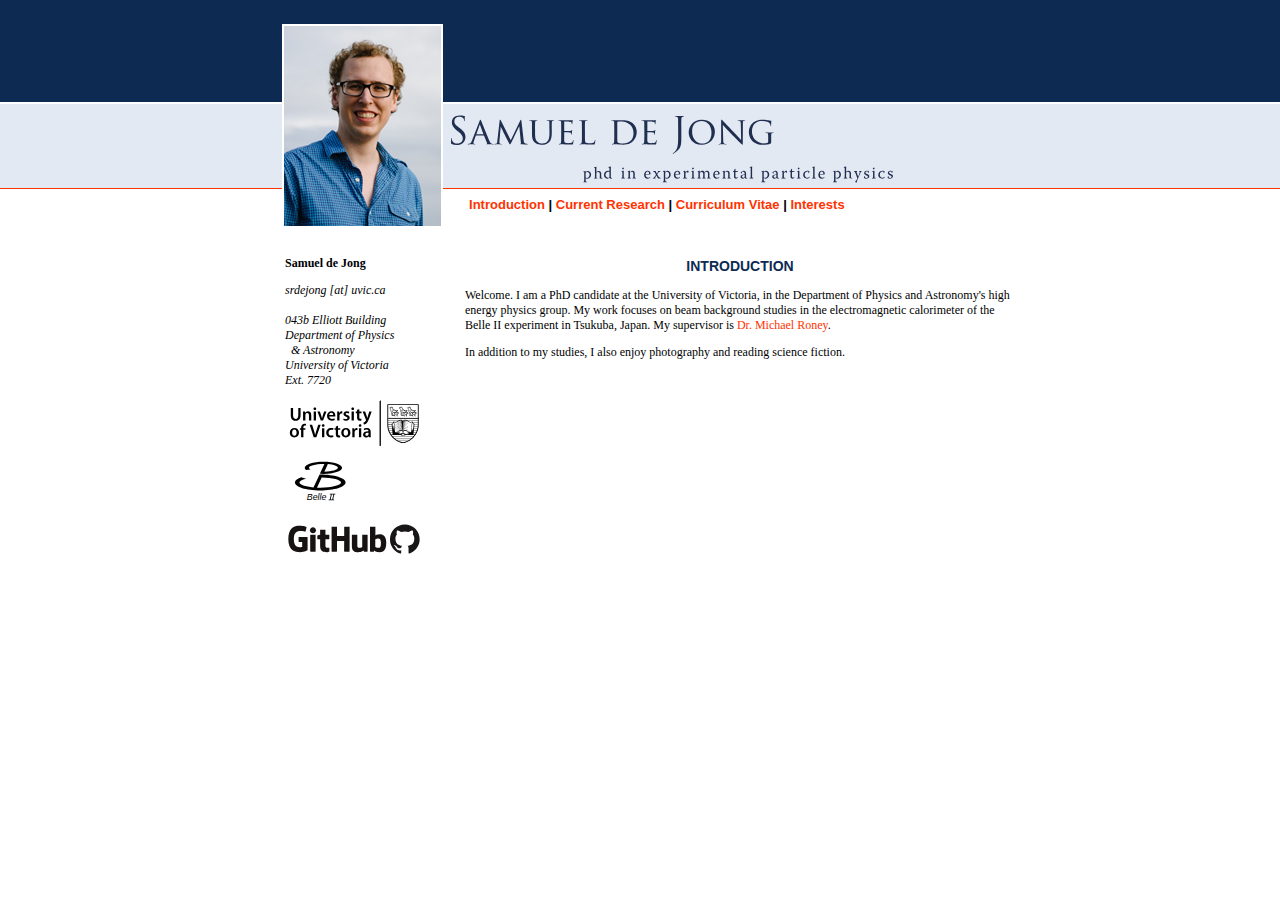
==== index.html @ 59b12abb "First commit" ====
<!DOCTYPE HTML PUBLIC "-//W3C//DTD HTML 4.01 Transitional//EN"
"http://www.w3.org/TR/html4/loose.dtd">
<html>
<head>
<meta http-equiv="Content-Type" content="text/html; charset=iso-8859-1">
<title>Samuel de Jong</title>

<link rel="stylesheet" type="text/css" href="style.css"/>

</head>

<body>

<div id="content">

  <div id="topleft"><img src="images/sam.png" width="178" height="234" border="0" align="top"></div>
  <div id="topright"><object data="images/samueldejong.svg" width="442" height="68"></object><br/><br/>

	<span class="nav">&nbsp;&nbsp;&nbsp;&nbsp;
	<a href="index.html">Introduction</a> |
	<a href="research.html">Current Research</a> |
	<a href="cv.html">Curriculum Vitae</a> |
	<a href="interests.html">Interests</a>
	</span>

  </div>
  
  	<div id="navigation">
<p><b>Samuel de Jong</b></p>
<p><em>
srdejong [at] uvic.ca<br/><br/>
043b Elliott Building<br/>
Department of Physics<br/>&nbsp;&nbsp;&amp; Astronomy<br/>
University of Victoria<br/>
Ext. 7720
</em></p>
		<p><object data="images/uvic.svg" width="138" height="46"></object> </p>
		<p><object data="images/belle2.svg" width="79" height="46"></object> </p>
		<p><object data="images/github.svg" width="138" height="46"></object> </p>
				
	</div>

<div id="main">

	<p class="pagetitle">INTRODUCTION</p>
	
						<!-- TEXT HERE -->
	
	<p>Welcome. I am a PhD candidate at the University of Victoria, in the Department of Physics and Astronomy's high energy physics group. My work focuses on beam background studies in the electromagnetic calorimeter of the Belle II experiment in Tsukuba, Japan. My supervisor is <a href="http://www.uvic.ca:8080/science/physics/vispa/people/faculty/roney.php">Dr. Michael Roney</a>.</p>

	<p>In addition to my studies, I also enjoy photography and reading science fiction. </p>
	
						<!-- TEXT END -->
	
</div>

</div>

</body>
</html>
---- style.css ----
/* CSS Document */

body
	{
	margin: 0;
	padding: 0;
	background: #fff url(images/bg.jpg) repeat-x;
	font: 12px Georgia, serif;
	color: #000;
	}

a:link
	{
	color: #FF3300;
	text-decoration: none;
	}

a:visited
	{
	color: #FF9900;
	text-decoration: none;
	}

a:hover
	{
	color: #FF9900;
	text-decoration: underline;
	}
	
a:active
	{
	color: #FF9900;
	text-decoration: none;
	}

a.img-border
	{
	text-decoration: none;
	border: 0 none;
	}

.nav
	{
	font-weight: bold;
	font-size: 13px;
	}

.nav a
	{
	color: #FF3300;
	text-decoration: none;
	border: 0;
	}

.nav a:hover { color: #FF9900; text-decoration: underline; border: 0; }

.nav a:visited { color: #FF3300; border: 0; }

.pagetitle
	{
	color: #0d2a52;
	font: 14px Arial, serif;
	font-weight: bold;
	text-align: center;
	}

#content
	{
	position: relative;
	margin: 0px auto;
	width: 750px;
	top: 0px;
	}

#topleft
	{
	position: absolute;
	margin: 0;
	width: 178px;
	height: 234px;
	top: 0px;
	left: 0px;
	}
	
#topright
	{
	position: absolute;
	margin: 0;
	width: 550px;
	height: 147px;
	top: 115px;
	left: 186px;
	font: 12px Arial, serif;
	}

#navigation
	{
	position: absolute;
	margin: 0;
	width: 155px;
	top: 244px;
	left: 20px;
	}
	
#main
	{
	position: absolute;
    width: 550px;
    margin: 0px;
	left: 200px;
	top: 244px;
	}
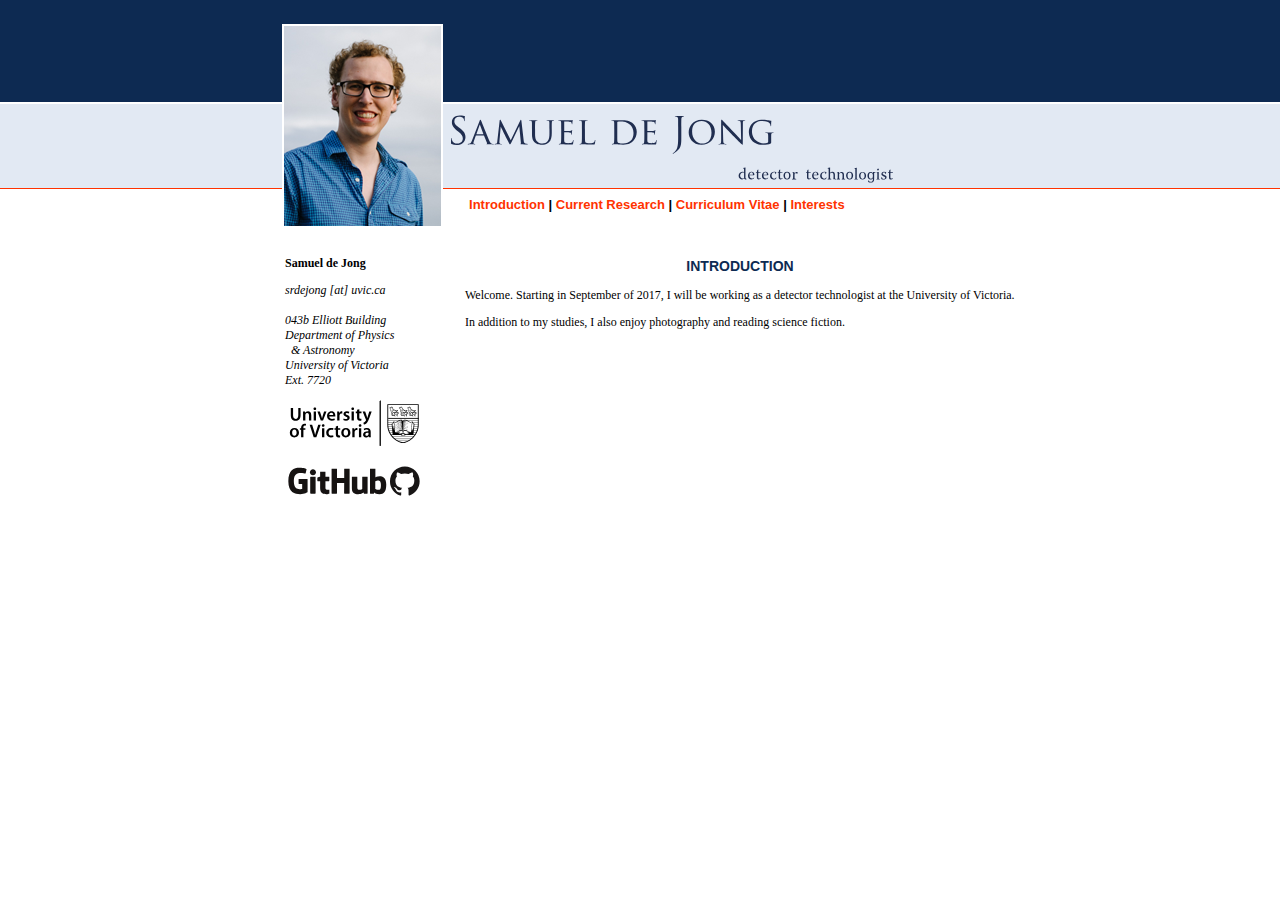
==== commit 22b42a1f: "Update to website" ====
--- a/index.html
+++ b/index.html
@@ -35,7 +35,7 @@
 Ext. 7720
 </em></p>
 		<p><object data="images/uvic.svg" width="138" height="46"></object> </p>
-		<p><object data="images/belle2.svg" width="79" height="46"></object> </p>
+		<!--<p><object data="images/belle2.svg" width="79" height="46"></object> </p>-->
 		<p><object data="images/github.svg" width="138" height="46"></object> </p>
 				
 	</div>
@@ -46,7 +46,7 @@
 	
 						<!-- TEXT HERE -->
 	
-	<p>Welcome. I am a PhD candidate at the University of Victoria, in the Department of Physics and Astronomy's high energy physics group. My work focuses on beam background studies in the electromagnetic calorimeter of the Belle II experiment in Tsukuba, Japan. My supervisor is <a href="http://www.uvic.ca:8080/science/physics/vispa/people/faculty/roney.php">Dr. Michael Roney</a>.</p>
+	<p>Welcome. Starting in September of 2017, I will be working as a detector technologist at the University of Victoria.</p>
 
 	<p>In addition to my studies, I also enjoy photography and reading science fiction. </p>
 	
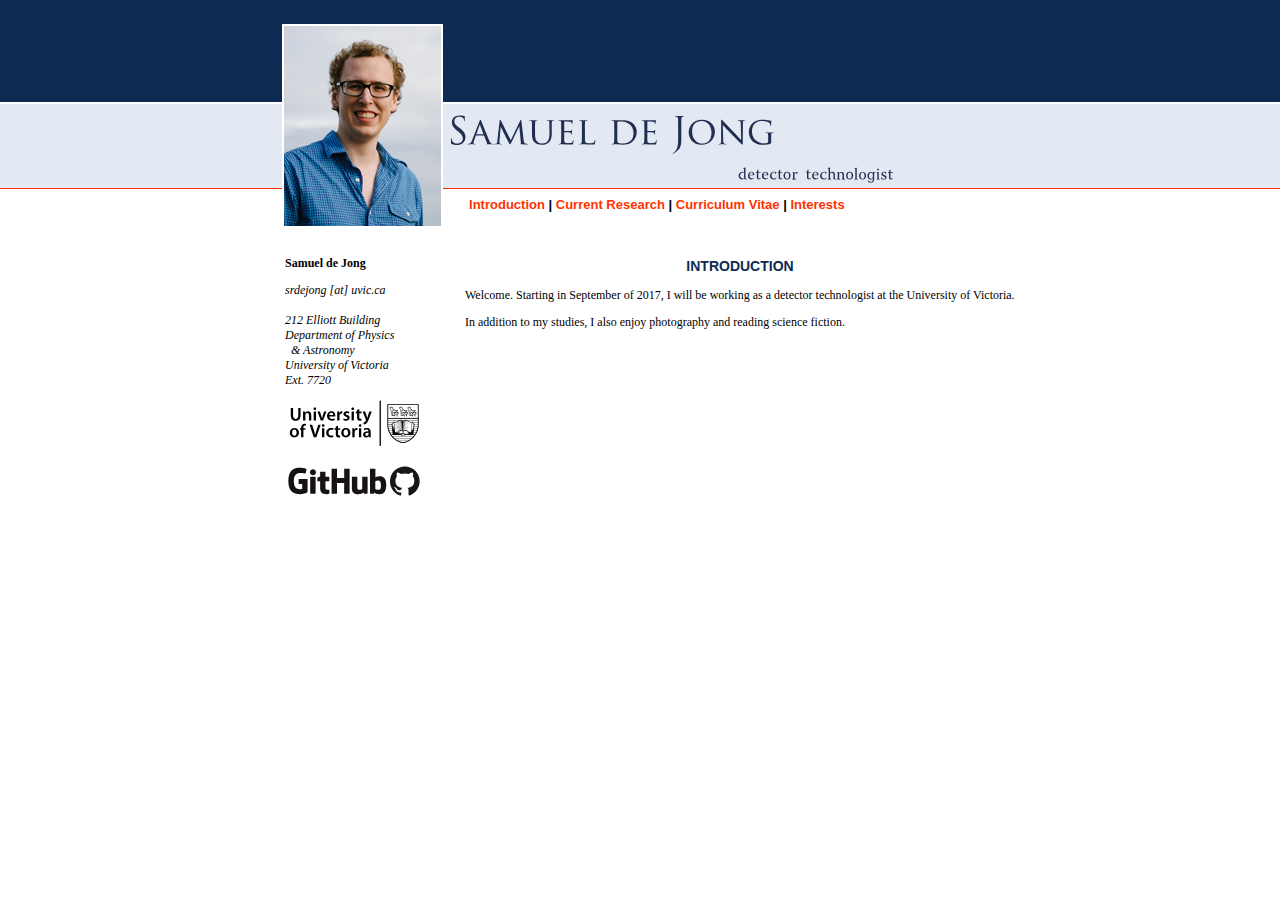
==== commit 8b53fe64: "Updated room number" ====
--- a/index.html
+++ b/index.html
@@ -29,7 +29,7 @@
 <p><b>Samuel de Jong</b></p>
 <p><em>
 srdejong [at] uvic.ca<br/><br/>
-043b Elliott Building<br/>
+212 Elliott Building<br/>
 Department of Physics<br/>&nbsp;&nbsp;&amp; Astronomy<br/>
 University of Victoria<br/>
 Ext. 7720
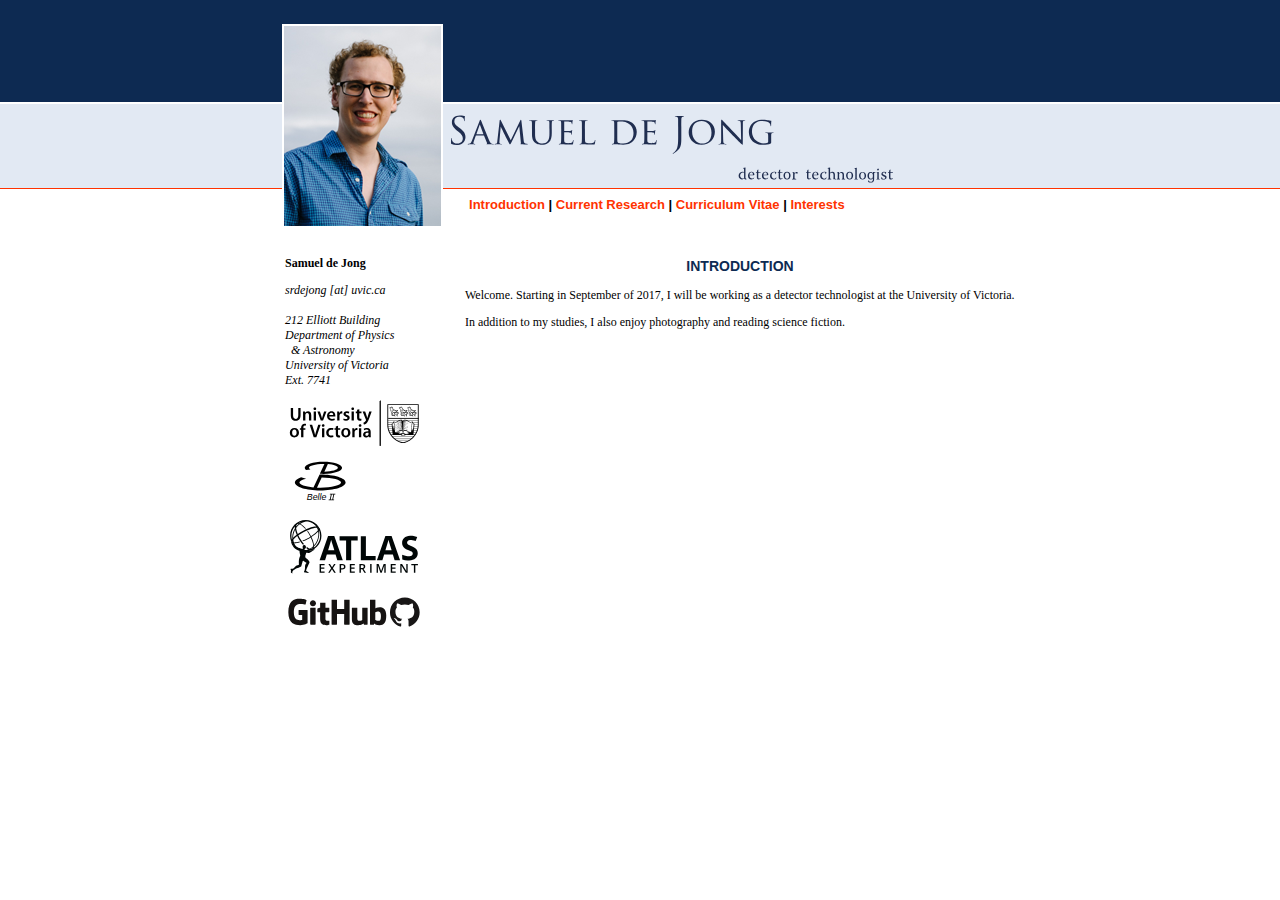
==== commit 5aa55f93: "Update to phone number, added link to ATLAS, restored link to belle II" ====
--- a/index.html
+++ b/index.html
@@ -32,10 +32,11 @@
 212 Elliott Building<br/>
 Department of Physics<br/>&nbsp;&nbsp;&amp; Astronomy<br/>
 University of Victoria<br/>
-Ext. 7720
+Ext. 7741
 </em></p>
 		<p><object data="images/uvic.svg" width="138" height="46"></object> </p>
-		<!--<p><object data="images/belle2.svg" width="79" height="46"></object> </p>-->
+		<p><object data="images/belle2.svg" width="79" height="46"></object> </p>
+		<p><object data="images/ATLAS.svg" width="138" height="61"></object> </p>
 		<p><object data="images/github.svg" width="138" height="46"></object> </p>
 				
 	</div>
@@ -51,7 +52,8 @@
 	<p>In addition to my studies, I also enjoy photography and reading science fiction. </p>
 	
 						<!-- TEXT END -->
-	
+
+
 </div>
 
 </div>
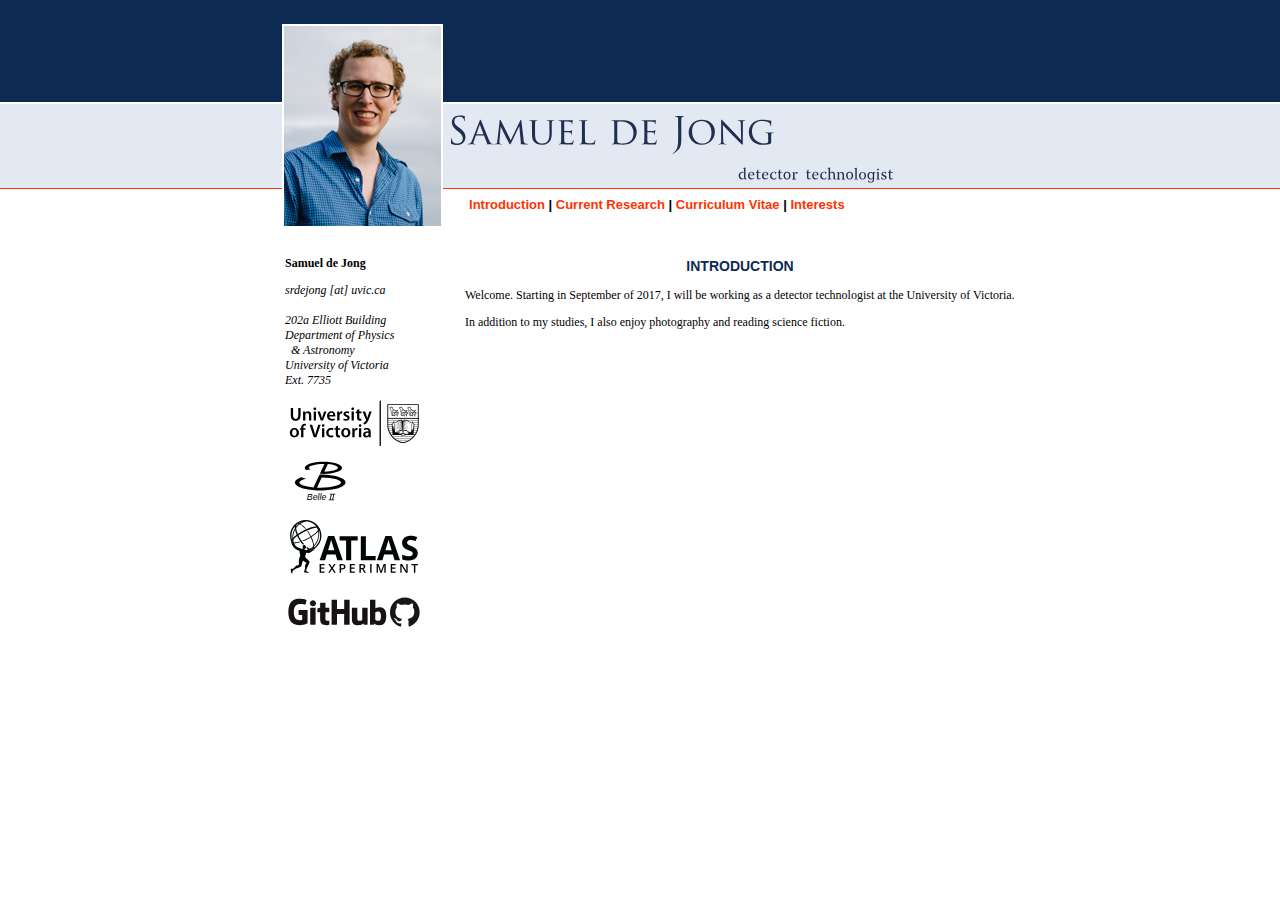
==== commit bbe26057: "updated room and extension" ====
--- a/index.html
+++ b/index.html
@@ -29,10 +29,10 @@
 <p><b>Samuel de Jong</b></p>
 <p><em>
 srdejong [at] uvic.ca<br/><br/>
-212 Elliott Building<br/>
+202a Elliott Building<br/>
 Department of Physics<br/>&nbsp;&nbsp;&amp; Astronomy<br/>
 University of Victoria<br/>
-Ext. 7741
+Ext. 7735
 </em></p>
 		<p><object data="images/uvic.svg" width="138" height="46"></object> </p>
 		<p><object data="images/belle2.svg" width="79" height="46"></object> </p>
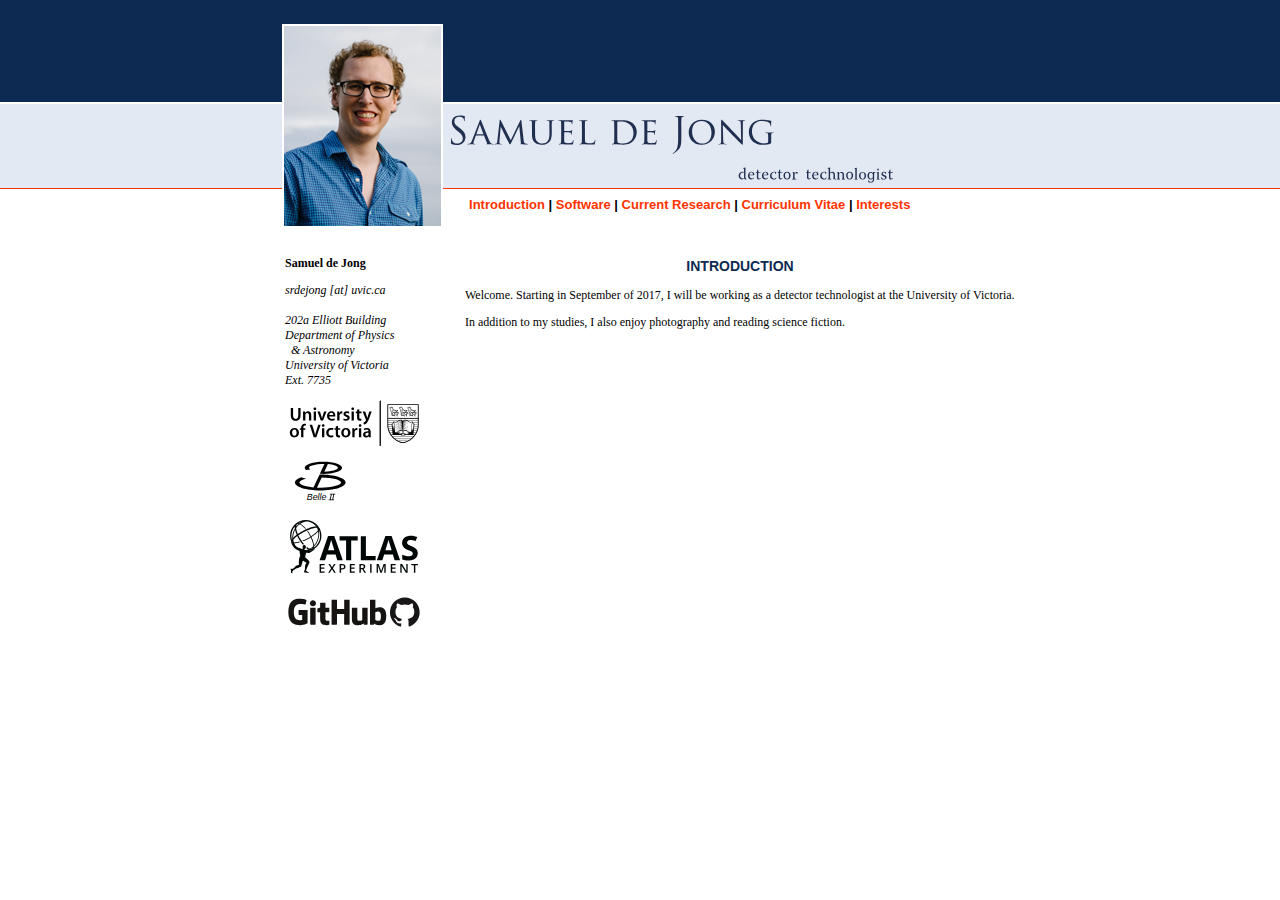
==== commit db3f60ec: "Added software page" ====
--- a/index.html
+++ b/index.html
@@ -18,6 +18,7 @@
 
 	<span class="nav">&nbsp;&nbsp;&nbsp;&nbsp;
 	<a href="index.html">Introduction</a> |
+	<a href="DeviceCode.html">Software</a> |
 	<a href="research.html">Current Research</a> |
 	<a href="cv.html">Curriculum Vitae</a> |
 	<a href="interests.html">Interests</a>
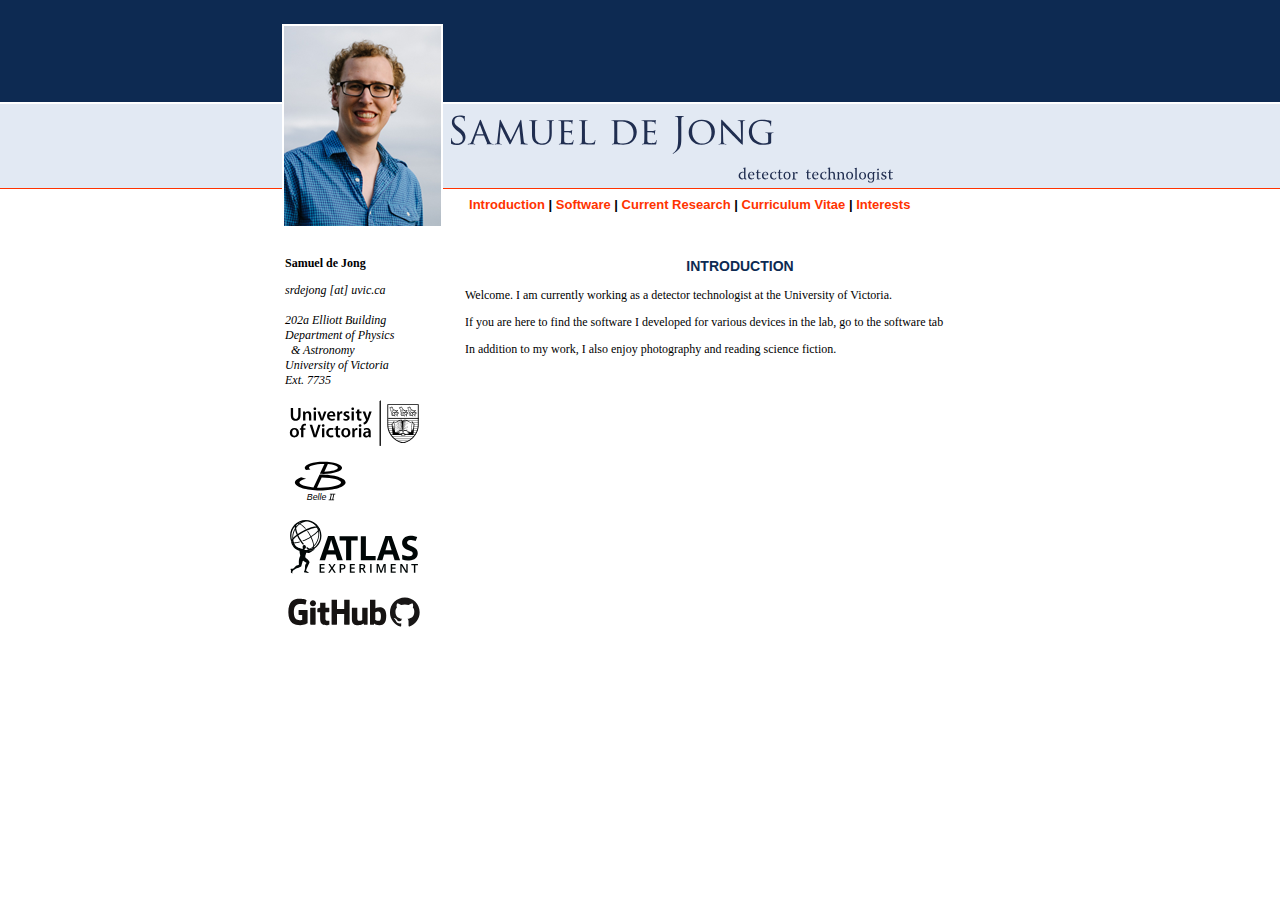
==== commit 3e7d3c88: "Updated CV, research, and index pages" ====
--- a/index.html
+++ b/index.html
@@ -48,9 +48,11 @@
 	
 						<!-- TEXT HERE -->
 	
-	<p>Welcome. Starting in September of 2017, I will be working as a detector technologist at the University of Victoria.</p>
+	<p>Welcome. I am currently working as a detector technologist at the University of Victoria.</p>
 
-	<p>In addition to my studies, I also enjoy photography and reading science fiction. </p>
+	<p>If you are here to find the software I developed for various devices in the lab, go to the software tab</p>
+
+	<p>In addition to my work, I also enjoy photography and reading science fiction. </p>
 	
 						<!-- TEXT END -->
 
